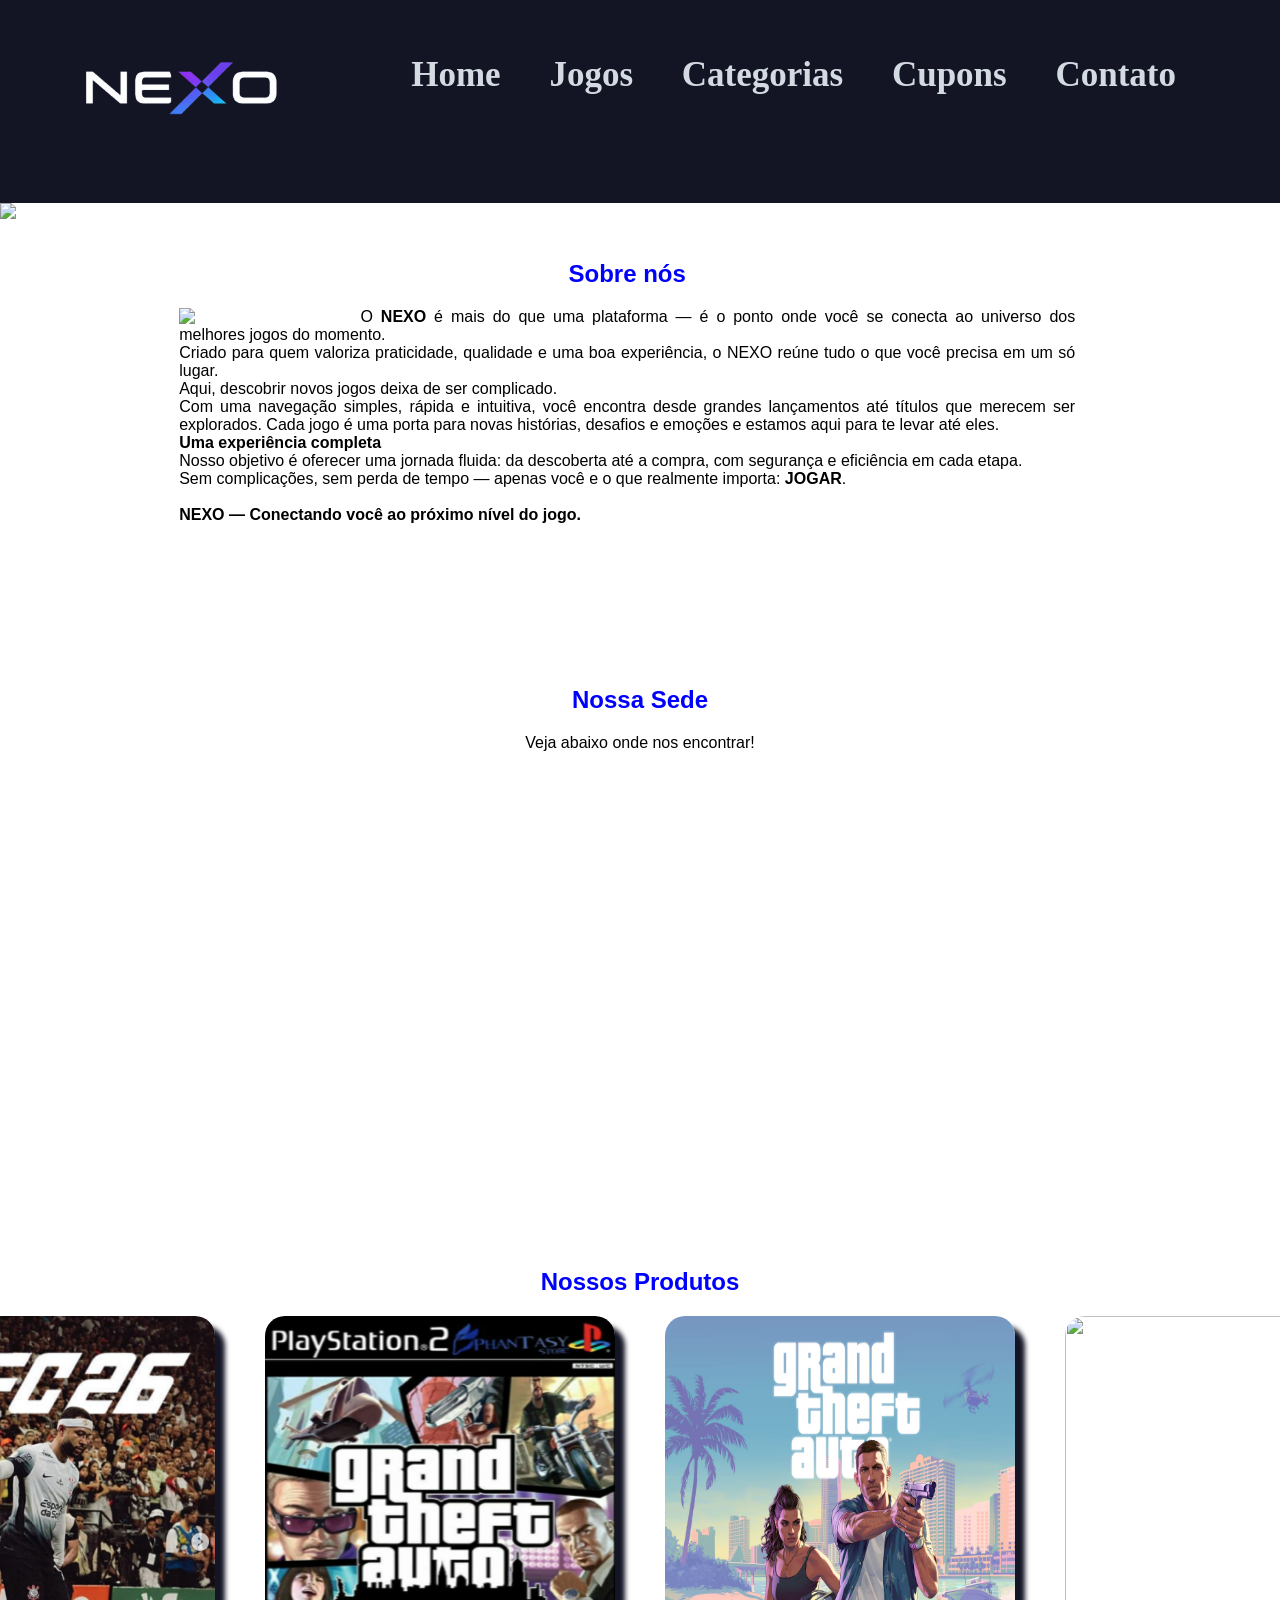
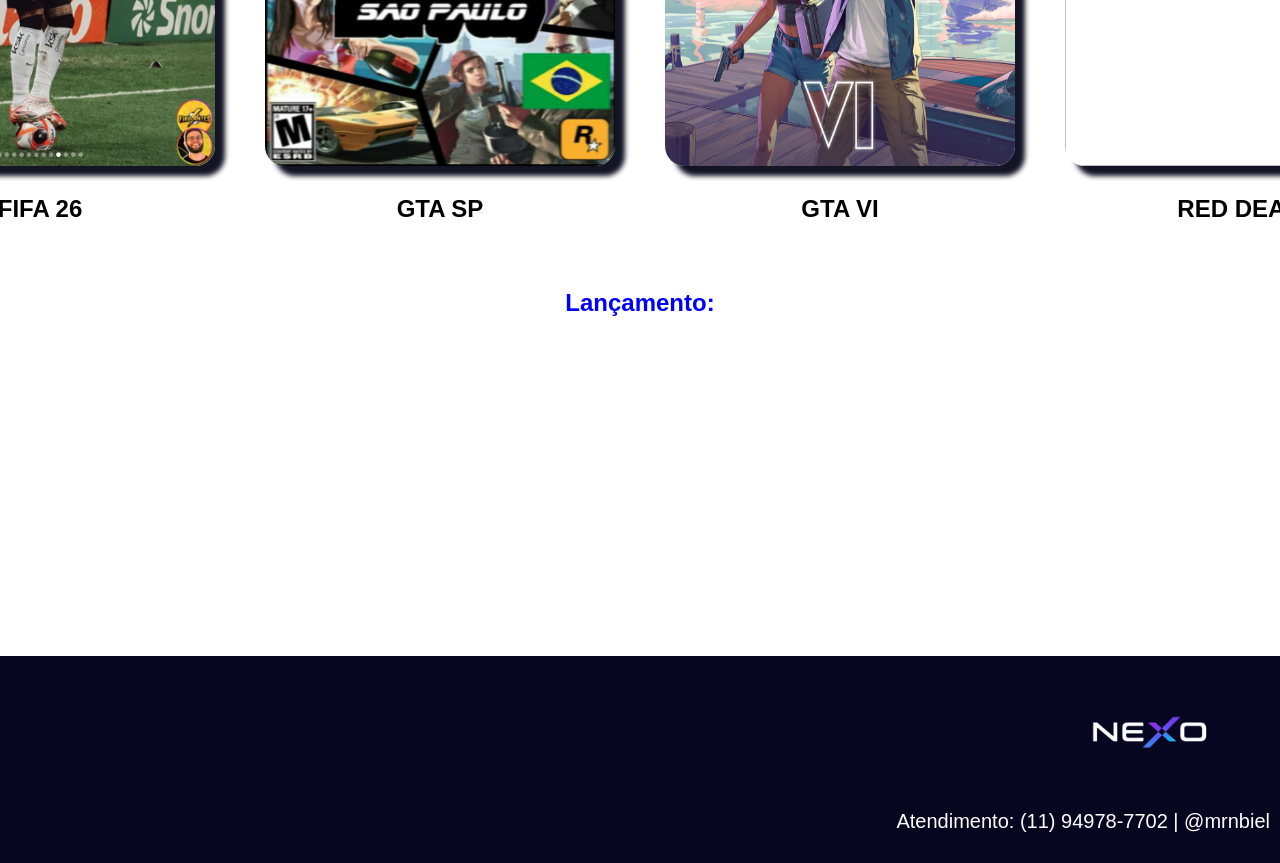
==== index.html @ 093e52f7 "Add files via upload" ====
<!DOCTYPE html>
<html>
    <head>
        <link href="Nexo.css" rel="stylesheet"/>
        <title>Nexo</title>
    </head>
    <body>
        <header>
            <div class="divheader">
            <img src="img/logonexo.png" class="logo"/>
            <nav>
                <ul>
                    <li>Home</li>
                    <li>Jogos</li>
                    <li>Categorias</li>
                    <li>Cupons</li>                   
                    <li>Contato</li>
                </ul>   
            </nav>
            </div>
        </header>
        <div class="banner">
            <img src="Img/banner.png" width="1000%">
        </div>
        <main>
            <!--Sessao PRIME-->
            <section class="nexo">
                <h2 class="titulos titulo_nexo">Sobre nós</h2>
                <img src="Img/banner1.png" class="img_nexo">
                <p class="texto_sobrenos">                
                O <strong>NEXO</strong> é mais do que uma plataforma — é o ponto onde você se conecta ao universo dos melhores jogos do momento.<br>
                Criado para quem valoriza praticidade, qualidade e uma boa experiência, o NEXO reúne tudo o que você precisa em um só lugar.<br>
                Aqui, descobrir novos jogos deixa de ser complicado.<br>
                Com uma navegação simples, rápida e intuitiva, você encontra desde grandes lançamentos até títulos que merecem ser explorados.
                Cada jogo é uma porta para novas histórias, desafios e emoções e estamos aqui para te levar até eles.<br>
                <strong>Uma experiência completa</strong><br>
                Nosso objetivo é oferecer uma jornada fluida: da descoberta até a compra, com segurança e eficiência em cada etapa.<br>
                Sem complicações, sem perda de tempo — apenas você e o que realmente importa: <strong>JOGAR</strong>.<br><br>
                <strong>NEXO — Conectando você ao próximo nível do jogo.</strong>
                </p>
            </section>
            <!--sessao NOSSO ESTABELECIMENTO-->
            <section class="mapa">
                <h2 class="titulos">Nossa Sede</h2>
                <p>Veja abaixo onde nos encontrar!</p>
                <iframe src="https://www.google.com/maps/embed?pb=!1m18!1m12!1m3!1d24591.084030021164!2d-46.55372177707521!3d-23.62274178769867!2m3!1f0!2f0!3f0!3m2!1i1024!2i768!4f13.1!3m3!1m2!1s0x94ce5d696432dbd1%3A0xec68519cacac3d01!2sEspa%C3%A7o%20Liv%20Music!5e0!3m2!1spt-BR!2sbr!4v1772755102668!5m2!1spt-BR!2sbr" width="600" height="450" style="border:0;" allowfullscreen="" loading="lazy" referrerpolicy="no-referrer-when-downgrade"></iframe>
            </section>
            <h2 class="titulos nossos produtos">Nossos Produtos</h2>
            <section class="produtos">
                <div>
                    <img src="img/jogo1.png" class="img_jogos">
                    <h2>FIFA 26</h2>
                </div>
                <div>
                    <img src="img/jogo2.png" class="img_jogos">
                    <h2>GTA SP</h2>
                </div>
                <div>
                    <img src="img/jogo3.png" class="img_jogos">
                    <h2>GTA VI</h2>
                </div>
                <div>
                    <img src="img/jogo4.png" class="img_jogos">
                    <h2>RED DEAD</h2>
                </div>                            
            </section>

            <!-- sessão do video -->
            <section class="video">
                <h2 class="titulos Lançamento:">Lançamento:</h2>
                <iframe width="560" height="315" src="https://www.youtube.com/embed/VQRLujxTm3c?si=HCAXV9IS4INLO73r" title="YouTube video player" frameborder="0" allow="accelerometer; autoplay; clipboard-write; encrypted-media; gyroscope; picture-in-picture; web-share" referrerpolicy="strict-origin-when-cross-origin" allowfullscreen></iframe>
            </section>
        </main>

        <!-- rodapé -->
        <footer>
            <img src="img/logonexo.png" class="logo_footer">
            <p>
              Atendimento: 
                <a href="https://wa.me/5511949787702" target="_blank">
                    <i class="fa fa-whatsapp"></i> (11) 94978-7702
                </a> | 
                <a href="https://instagram.com/mrnbiel" target="_blank">
                    <i class="fa fa-instagram"></i> @mrnbiel
                </a>
            </p>
        </footer>
    </body>
</html>
---- Nexo.css ----
body{
    margin: 0;
    font-family: Verdana, Geneva, Tahoma, sans-serif;
}


/*estilizacao do HEADER*/
header{
    background-color:#131424;
}


/*Estilizacao do logo*/
.logo{
    width:20% ;
    padding: 10px 0 20px 5%;
    padding-left: 5%;
    padding-top: 10px;
    padding-bottom: 20px;
}

/*estilizacao do menu*/
nav{
    color:rgba(240, 248, 255, 0.87);
    position:absolute;
    top: 10%;
    right: 5%;
    font-size: 35px;
    font-family:'Times New Roman', Times, serif;
}

nav li{
    display:inline;
    margin-right: 40px;
    font-weight:bold;
}

.divheader{
    position: relative;
}

.banner{
    width: 10%;
    height:40%;
    object-fit: cover;
}

/*Estlização de Titulos*/
.titulos{
    padding-top: 2%;
    text-align: center;
    color: blue;
}
/*Estilização da Sessão Nexo*/
.nexo{
    width: 70%;
    text-align: justify;
    margin-left: 14%;
}    

.titulo_nexo{
    clear: left;
}

.img_nexo{
    width: 18%;
    float:inline-start;
    margin-right: 20px;
}

.texto_sobrenos{
    padding-bottom: 13%;
}

/*Estilização da sessao NOSSA SEDE*/
.mapa{
    text-align: center;
    background:linear-gradient(#FFF,#ffffff);
}

/* Estilização da Sessao Produtos*/
.produtos{
    display: flex;
    align-items: center;
    justify-content: center;
    gap: 50px;
}

.produtos div{
    display: flex;
    flex-direction: column;
    align-items: center;
    justify-content: center;
    gap: 10px;
}

.img_jogos{
    width:350px;
    height: 450px;
    border-radius: 20px;
    box-shadow: 10px 10px 5px 0px #131424;
    opacity: 1;
    transition: 400ms;
}

.img_jogos:hover{
    transform: scale(1.05);
    opacity: 0.8;
    cursor: pointer;
}

/* sessão video */
.video{
    text-align: center;
}


/*Estilização do FOOTER*/
footer{
    padding: 30px 10px 10px 0;
    background: url("../ProjetoNexo/img/logonexo.png");
    background-size: cover;
    background-position: center;
    background-color: rgba(3, 3, 29, 0.986);
    background-blend-mode: darken; 
}
footer p{
    color: white;
    text-align: right;
    font-size: 20px;
}
footer a{
    color: white;
    text-decoration: none;
}
.logo_footer{
    width: 12%;
    padding-left: 85%;
}
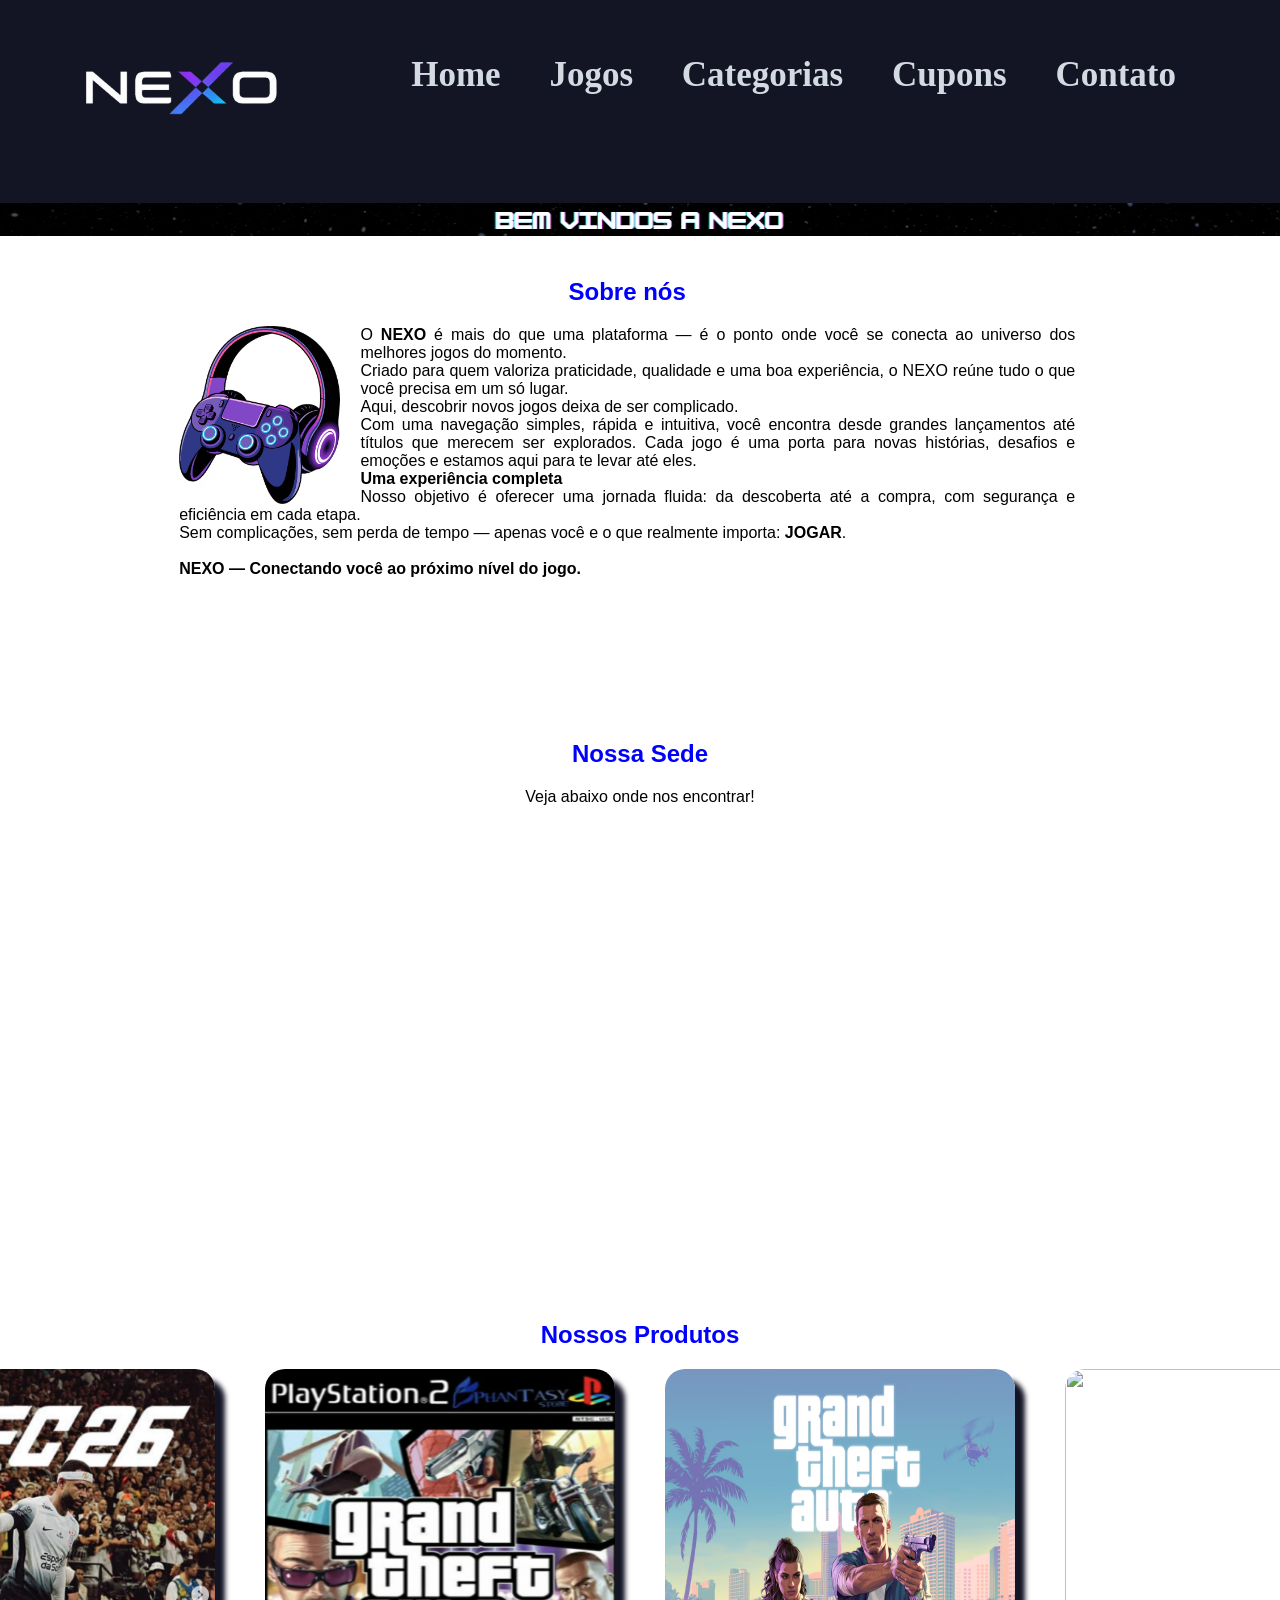
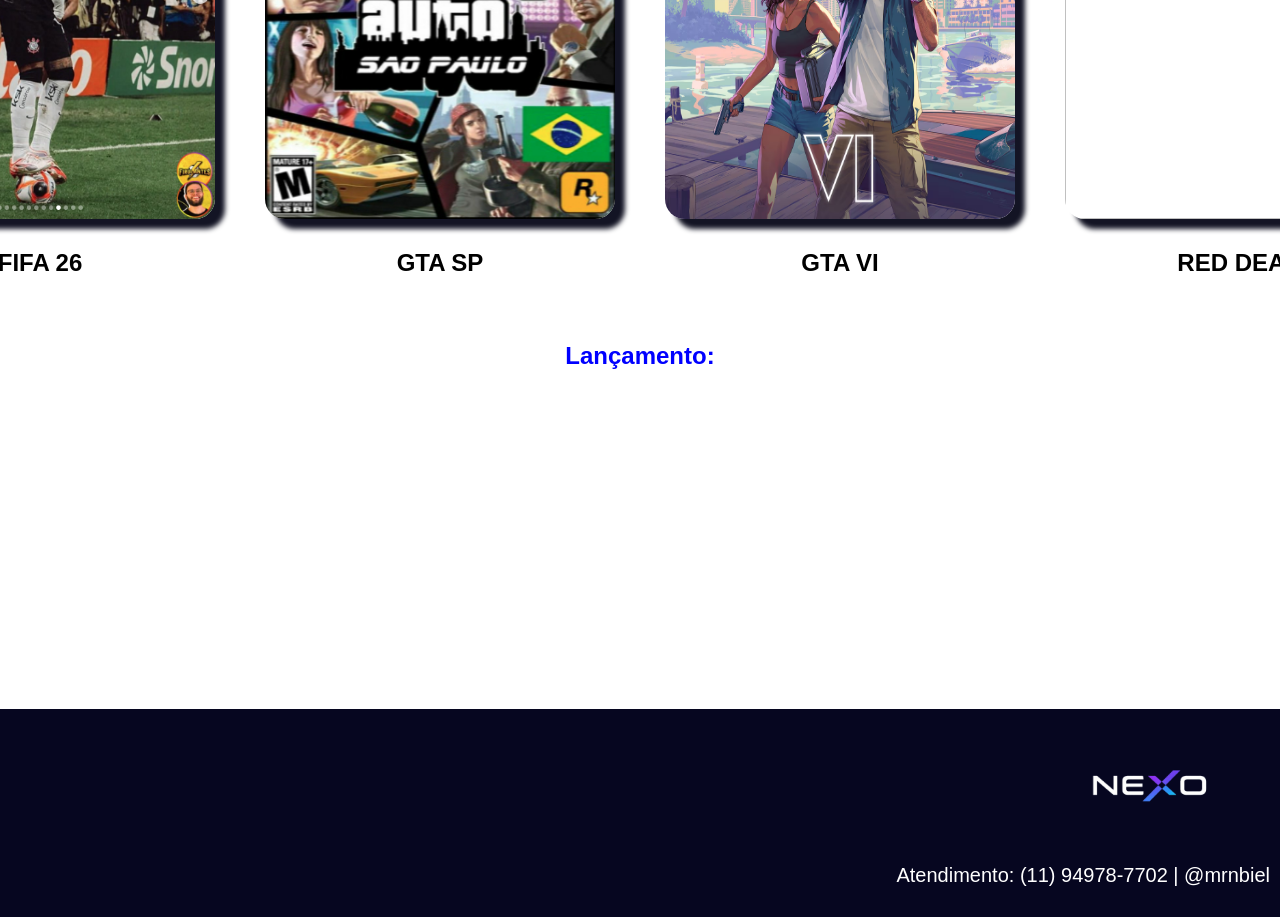
==== commit 99f45521: "Update index.html" ====
--- a/index.html
+++ b/index.html
@@ -20,13 +20,13 @@
             </div>
         </header>
         <div class="banner">
-            <img src="Img/banner.png" width="1000%">
+            <img src="img/banner.png" width="1000%">
         </div>
         <main>
             <!--Sessao PRIME-->
             <section class="nexo">
                 <h2 class="titulos titulo_nexo">Sobre nós</h2>
-                <img src="Img/banner1.png" class="img_nexo">
+                <img src="img/banner1.png" class="img_nexo">
                 <p class="texto_sobrenos">                
                 O <strong>NEXO</strong> é mais do que uma plataforma — é o ponto onde você se conecta ao universo dos melhores jogos do momento.<br>
                 Criado para quem valoriza praticidade, qualidade e uma boa experiência, o NEXO reúne tudo o que você precisa em um só lugar.<br>
@@ -87,4 +87,4 @@
         </footer>
     </body>
 </html>
-        +        
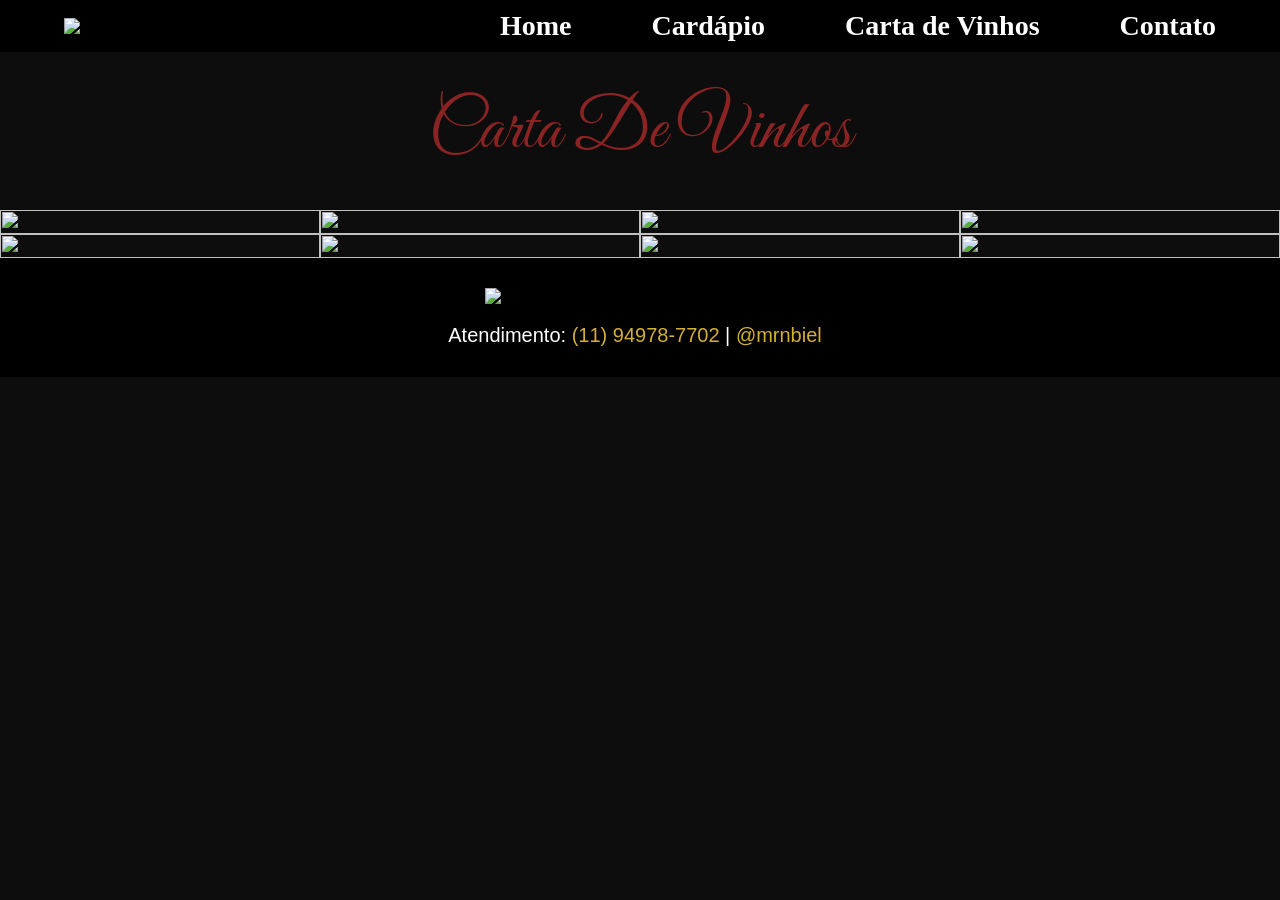
==== commit 22177874: "Rename Carta.html to index.html" ====
--- a/index.html
+++ b/index.html
@@ -1,80 +1,96 @@
 <!DOCTYPE html>
 <html>
     <head>
-        <link href="Nexo.css" rel="stylesheet"/>
-        <title>Nexo</title>
+        <link href="https://fonts.googleapis.com/css2?family=Great+Vibes&display=swap" rel="stylesheet">
+        <link rel="icon" href="img/logo.moreno.ico" type="img/ico">
+        <link href="Carta.css" rel="stylesheet"/>
+        <title>M's Carta Vinhos</title>
     </head>
     <body>
         <header>
             <div class="divheader">
-            <img src="img/logonexo.png" class="logo"/>
+            <img src="img/logo.moreno.png" class="logomoreno">
             <nav>
                 <ul>
-                    <li>Home</li>
-                    <li>Jogos</li>
-                    <li>Categorias</li>
-                    <li>Cupons</li>                   
-                    <li>Contato</li>
+                    <li><a href="/Morenos Bar/morenos.html">Home</a></li>
+                    <li><a href="/Morenos Bar/morenos.html">Cardápio</a></li>
+                    <li><a href="">Carta de Vinhos</a></li>
+                    <li><a href="">Contato</a></li>
                 </ul>   
             </nav>
             </div>
         </header>
-        <div class="banner">
-            <img src="img/banner.png" width="1000%">
+            <main>
+    <h2 class="titulos nossa_carta">Carta De Vinhos</h2>
+    <section class="produtos">
+        <div class="card">
+            <img src="img/produto (1).jpeg" class="img_drinks">
+            <div class="overlay">
+                <h2>Aurora Rosé</h2>
+                <p>Vinho Rosé . Morango . Framboesa<br>Final Suave e Refrescante</p>
+            </div>
         </div>
-        <main>
-            <!--Sessao PRIME-->
-            <section class="nexo">
-                <h2 class="titulos titulo_nexo">Sobre nós</h2>
-                <img src="img/banner1.png" class="img_nexo">
-                <p class="texto_sobrenos">                
-                O <strong>NEXO</strong> é mais do que uma plataforma — é o ponto onde você se conecta ao universo dos melhores jogos do momento.<br>
-                Criado para quem valoriza praticidade, qualidade e uma boa experiência, o NEXO reúne tudo o que você precisa em um só lugar.<br>
-                Aqui, descobrir novos jogos deixa de ser complicado.<br>
-                Com uma navegação simples, rápida e intuitiva, você encontra desde grandes lançamentos até títulos que merecem ser explorados.
-                Cada jogo é uma porta para novas histórias, desafios e emoções e estamos aqui para te levar até eles.<br>
-                <strong>Uma experiência completa</strong><br>
-                Nosso objetivo é oferecer uma jornada fluida: da descoberta até a compra, com segurança e eficiência em cada etapa.<br>
-                Sem complicações, sem perda de tempo — apenas você e o que realmente importa: <strong>JOGAR</strong>.<br><br>
-                <strong>NEXO — Conectando você ao próximo nível do jogo.</strong>
-                </p>
-            </section>
-            <!--sessao NOSSO ESTABELECIMENTO-->
-            <section class="mapa">
-                <h2 class="titulos">Nossa Sede</h2>
-                <p>Veja abaixo onde nos encontrar!</p>
-                <iframe src="https://www.google.com/maps/embed?pb=!1m18!1m12!1m3!1d24591.084030021164!2d-46.55372177707521!3d-23.62274178769867!2m3!1f0!2f0!3f0!3m2!1i1024!2i768!4f13.1!3m3!1m2!1s0x94ce5d696432dbd1%3A0xec68519cacac3d01!2sEspa%C3%A7o%20Liv%20Music!5e0!3m2!1spt-BR!2sbr!4v1772755102668!5m2!1spt-BR!2sbr" width="600" height="450" style="border:0;" allowfullscreen="" loading="lazy" referrerpolicy="no-referrer-when-downgrade"></iframe>
-            </section>
-            <h2 class="titulos nossos produtos">Nossos Produtos</h2>
-            <section class="produtos">
-                <div>
-                    <img src="img/jogo1.png" class="img_jogos">
-                    <h2>FIFA 26</h2>
-                </div>
-                <div>
-                    <img src="img/jogo2.png" class="img_jogos">
-                    <h2>GTA SP</h2>
-                </div>
-                <div>
-                    <img src="img/jogo3.png" class="img_jogos">
-                    <h2>GTA VI</h2>
-                </div>
-                <div>
-                    <img src="img/jogo4.png" class="img_jogos">
-                    <h2>RED DEAD</h2>
-                </div>                            
-            </section>
 
-            <!-- sessão do video -->
-            <section class="video">
-                <h2 class="titulos Lançamento:">Lançamento:</h2>
-                <iframe width="560" height="315" src="https://www.youtube.com/embed/VQRLujxTm3c?si=HCAXV9IS4INLO73r" title="YouTube video player" frameborder="0" allow="accelerometer; autoplay; clipboard-write; encrypted-media; gyroscope; picture-in-picture; web-share" referrerpolicy="strict-origin-when-cross-origin" allowfullscreen></iframe>
-            </section>
-        </main>
+        <div class="card">
+            <img src="img/produto (2).jpeg" class="img_drinks">
+            <div class="overlay">
+                <h2>Valle D’Oro</h2>
+                <p>Vinho Tinto . Ameixa . Especiarias<br>Notas de Carvalho</p>
+            </div>
+        </div>
 
-        <!-- rodapé -->
-        <footer>
-            <img src="img/logonexo.png" class="logo_footer">
+        <div class="card">
+            <img src="img/produto (3).jpeg" class="img_drinks">
+            <div class="overlay">
+                <h2>Blanc Lumière</h2>
+                <p>Vinho Branco . Limão Siciliano . Floral<br>Leve e Aromático</p>
+            </div>
+        </div>
+
+        <div class="card">
+            <img src="img/produto (4).jpeg" class="img_drinks">
+            <div class="overlay">
+                <h2>Monte Nero</h2>
+                <p>Vinho Tinto . Chocolate . Baunilha<br>Envelhecido em Barril</p>
+            </div>
+        </div>
+
+        <div class="card">
+            <img src="img/produto (5).jpeg" class="img_drinks">
+            <div class="overlay">
+                <h2>Vento del Sud</h2>
+                <p>Vinho Italiano . Frutas Vermelhas<br>Toque Herbal Equilibrado</p>
+            </div>
+        </div>
+
+        <div class="card">
+            <img src="img/produto (6).jpeg" class="img_drinks">
+            <div class="overlay">
+                <h2>Château Élégance</h2>
+                <p>Vinho Francês . Amora . Taninos Macios<br>Final Longo e Sofisticado</p>
+            </div>
+        </div>
+
+        <div class="card">
+            <img src="img/produto (7).jpeg" class="img_drinks">
+            <div class="overlay">
+                <h2>Terra Viva Malbec</h2>
+                <p>Malbec Argentino . Amora . Cacau<br>Corpo Intenso</p>
+            </div>
+        </div>
+
+        <div class="card">
+            <img src="img/produto (8).jpeg" class="img_drinks">
+            <div class="overlay">
+                <h2>Dolce Vita Moscato</h2>
+                <p>Moscato . Pêssego . Floral<br>Levemente Doce</p>
+            </div>
+        </div>
+    </section>
+</main>
+
+         <footer>
+            <img src="img/logo.moreno.png" class="logo_footer">
             <p>
               Atendimento: 
                 <a href="https://wa.me/5511949787702" target="_blank">
@@ -87,4 +103,3 @@
         </footer>
     </body>
 </html>
-        
--- a/Carta.css
+++ b/Carta.css
@@ -0,0 +1,143 @@
+body{
+    margin: 0;
+    font-family: 'Segoe UI', sans-serif; /* corrigido */
+    background-color: #0d0d0d;
+}
+
+
+/*estilizacao do HEADER*/
+header{
+    background-color:#000;
+    padding: 10px 0; /* corrigido */
+}
+
+/* CONTAINER HEADER */
+.divheader{
+    display: flex;
+    justify-content: space-between;
+    align-items: center;
+    padding: 0 5%;
+}
+
+.divheader{
+    position: relative;
+}
+
+/*Estilizacao do logo*/
+.logomoreno{
+    width: 250px;
+}
+
+/*estilizacao do menu*/
+nav{
+    font-size: 28px;
+}
+
+nav ul{
+    display: flex;
+    gap: 80px;
+    list-style: none;
+    margin: 0;
+    padding: 0;
+}
+
+nav li{
+    font-weight: bold;
+    font-family: 'Times New Roman', Times, serif;
+}
+
+nav a{
+    text-decoration: none;
+    color: white;
+    transition: 300ms;
+}
+
+nav a:hover{
+    color: #d4af37;
+}
+
+.titulos{
+    text-align: center;
+    color: rgb(138, 35, 35);
+}
+
+.nossa_carta{
+    font-family: 'Great Vibes', cursive;
+    font-size: 70px;
+    font-weight: 10;
+    line-height: 0.6;
+}
+
+.produtos {
+    display: grid;
+    grid-template-columns: repeat(4, 1fr);
+    margin: 0;
+    padding: 0;
+}
+
+.card {
+    position: relative;
+    overflow: hidden;
+}
+
+.img_drinks {
+    height: 100%;
+    width: 100%;
+    object-fit: cover;
+    transition: 0.4s ease;
+}
+
+.overlay {
+    position: absolute;
+    top: 0;
+    left: 0;
+    width: 100%;
+    height: 100%;
+    display: flex;
+    flex-direction: column;
+    justify-content: center;
+    align-items: center;
+    background: rgba(0, 0, 0, 0.8);
+    color: white;
+    opacity: 0;
+    transition: 0.4s ease;
+    font-size: 1.85rem;
+    font-family: 'Great Vibes', cursive;
+    font-weight: 400;
+    text-align: center;
+}
+
+.card:hover .img_drinks {
+    filter: blur(8px);
+    transform: scale(1.05);
+}
+
+.card:hover .overlay {
+    opacity: 1;
+}
+
+footer{
+    padding: 30px 10px 10px 0;
+    background: url("../");
+    background-size: cover;
+    background-position: center;
+    background-color:#000;
+    background-blend-mode: darken; 
+}
+
+footer p{
+    color: white;
+    text-align: center;
+    font-size: 20px;
+}
+
+footer a{
+    color: #d4af37;
+    text-decoration: none;
+}
+
+.logo_footer{
+    width: 300px;
+    display: block;
+    margin: auto;
+}
